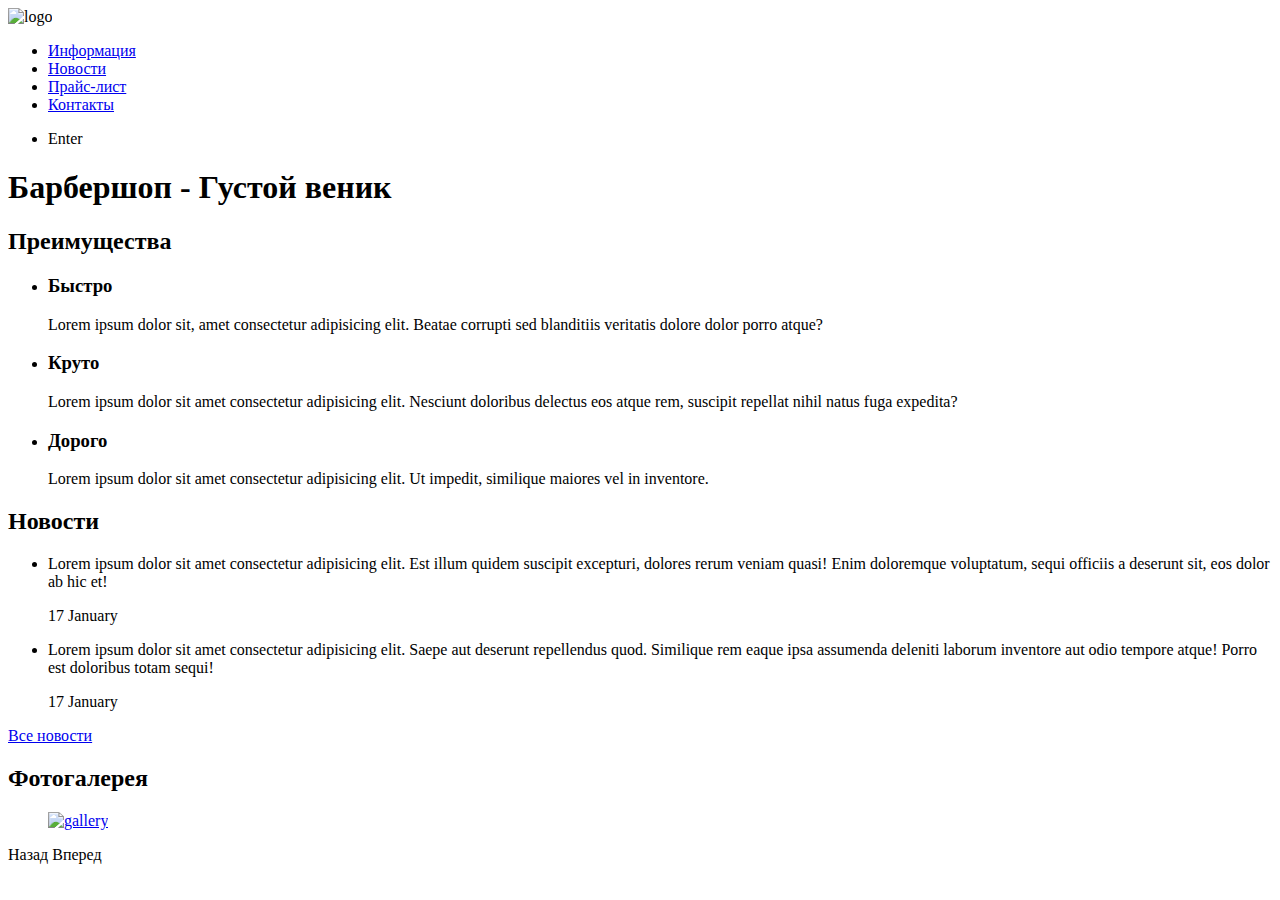
==== barbershop/index.html @ c6d600ba "Add barbershop project" ====
<!DOCTYPE html>
<html lang="en">
<head>
    <meta charset="UTF-8">
    <meta name="viewport" content="width=device-width, initial-scale=1.0">
    <meta http-equiv="X-UA-Compatible" content="ie=edge">
     <link rel="stylesheet" href="css/style.css">
    <title>Barbershop - Густой веник</title>
</head>
<body>
    <header class="main-header">
        <nav class="site-navigation">
            <a class="main-header-logo"><img src="img/index-logo.svg" alt="logo"></a>
            <ul class="navigation-list">
                <li class="navigation-item"><a href="#">Информация</a></li>
                <li class="navigation-item"><a href="#">Новости</a></li>
                <li class="navigation-item"><a href="#">Прайс-лист</a></li>
                <li class="navigation-item"><a href="#">Контакты</a></li>
            </ul>
            <ul>
                <li class="login-link">Enter</li>
            </ul>
        </nav>
    </header>
    <main class="main-container">
        <h1 class="visually-hidden">Барбершоп - Густой веник</h1>
        <section class="features">
            <h2 class="visually-hidden">Преимущества</h2>
            <ul  class="feature-list">
                <li class="feature-item">
                    <h3>Быстро</h3>
                    <p>Lorem ipsum dolor sit, amet consectetur adipisicing elit. 
                        Beatae corrupti sed blanditiis veritatis dolore dolor porro atque?
                    </p>
                </li>
                <li class="feature-item">
                    <h3>Круто</h3>
                    <p>Lorem ipsum dolor sit amet consectetur adipisicing elit. 
                        Nesciunt doloribus delectus eos atque rem, suscipit repellat nihil natus fuga expedita?</p>
                </li>
                <li class="feature-item">
                    <h3>Дорого</h3>
                    <p>Lorem ipsum dolor sit amet consectetur adipisicing elit. 
                        Ut impedit, similique maiores vel in inventore.
                    </p>
                </li>
            </ul>
        </section>
        <section class="news">
            <h2>Новости</h2>
            <ul class="news-list">
                <li class="news-item">
                    <p>Lorem ipsum dolor sit amet consectetur adipisicing elit. 
                        Est illum quidem suscipit excepturi, dolores rerum veniam quasi! 
                        Enim doloremque voluptatum, sequi officiis a deserunt sit, eos dolor ab hic et!</p>
                    <time datetime="2019-01-17">17 January</time>
                </li>
                <li class="news-item">
                    <p>Lorem ipsum dolor sit amet consectetur adipisicing elit. Saepe aut deserunt repellendus quod. 
                        Similique rem eaque ipsa assumenda deleniti laborum inventore aut odio tempore atque! 
                        Porro est doloribus totam sequi!</p>
                    <time datetime="2019-01-17">17 January</time>
                </li>
            </ul>
            <a class="button" href="#">Все новости</a>
        </section>
        <section class="gallery">
            <h2>Фотогалерея</h2>
            <figure class="gallery-content">
                <a href="#"><img src="img/galley.svg" alt="gallery"></a>
            </figure>
            <!-- Почему span? -->
            <span class="button gallery-button gallery-button-back">Назад</span>
            <span class="button gallery-button gallery-button-back">Вперед</span>
        </section>
    </main>
    
</body>
</html>
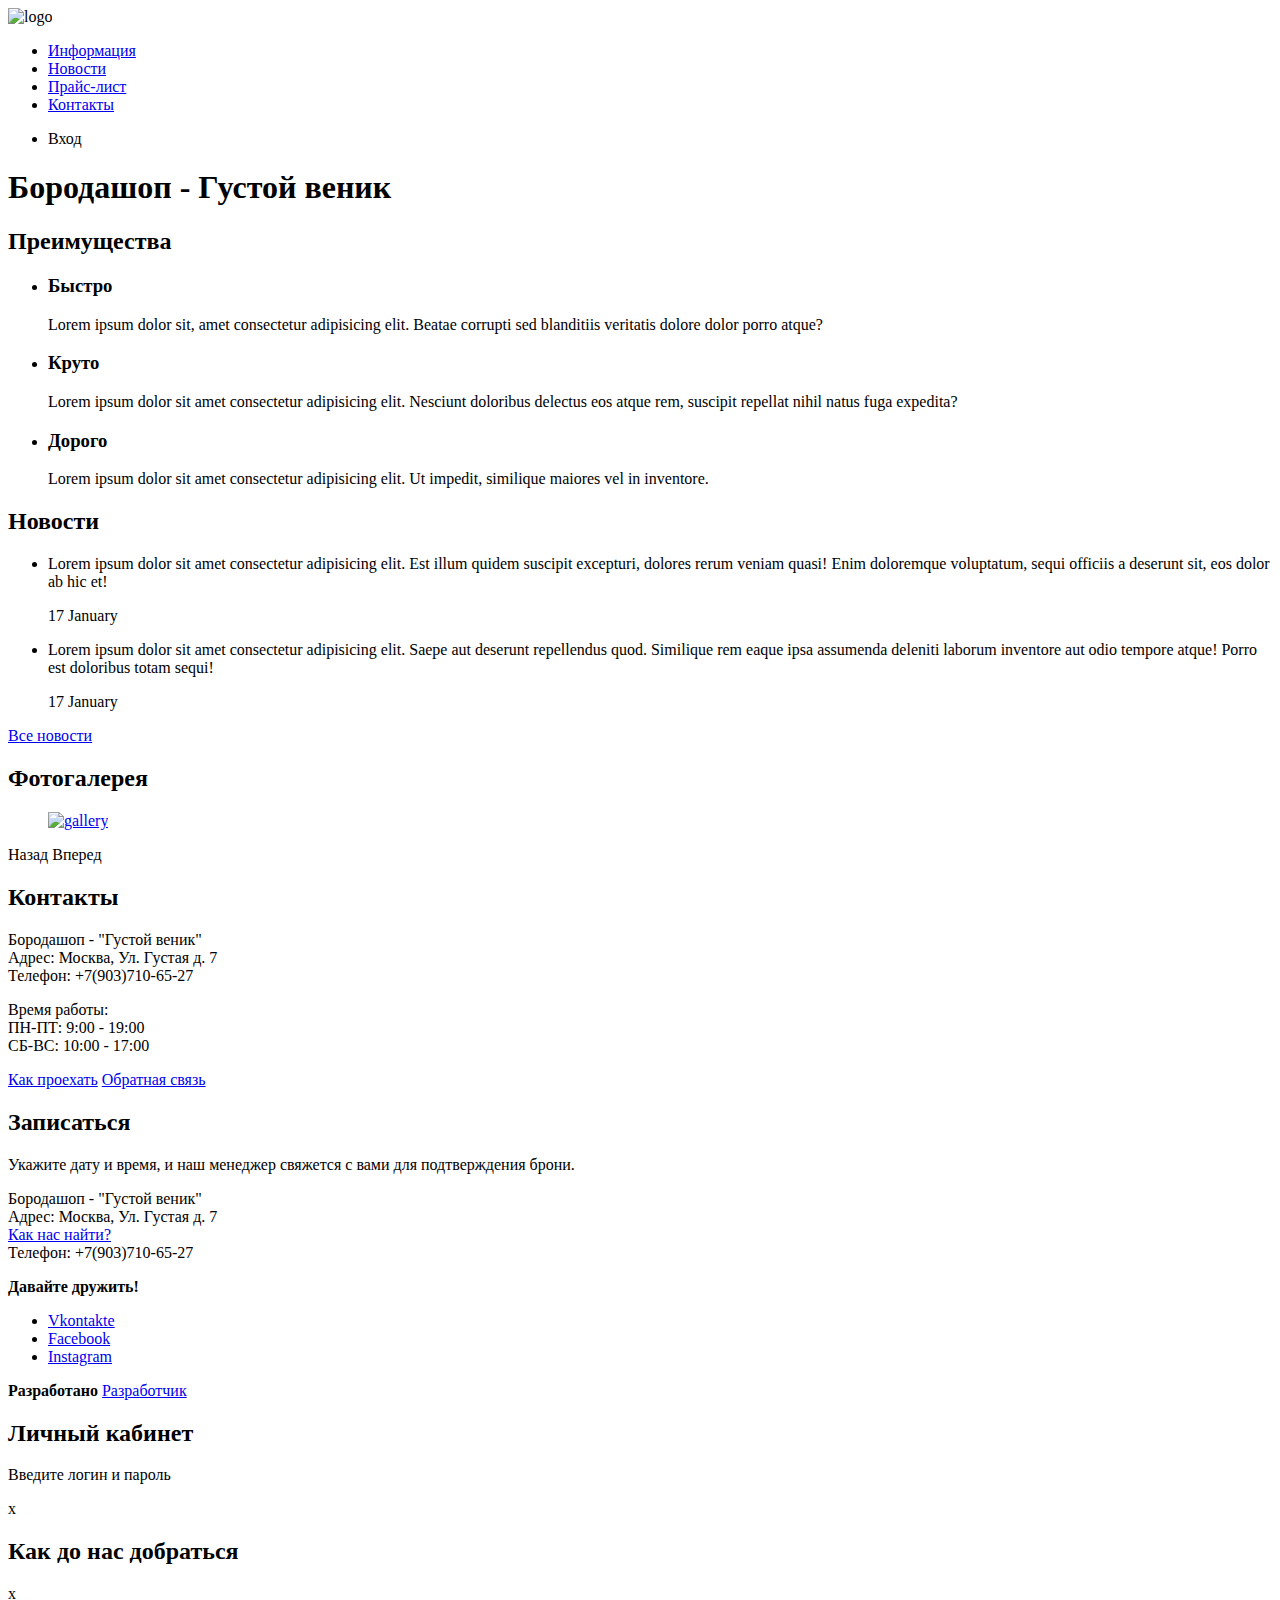
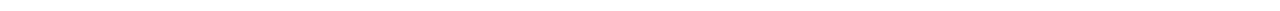
==== commit 87c7381e: "Added notes" ====
--- a/barbershop/index.html
+++ b/barbershop/index.html
@@ -2,28 +2,26 @@
 <html lang="en">
 <head>
     <meta charset="UTF-8">
-    <meta name="viewport" content="width=device-width, initial-scale=1.0">
-    <meta http-equiv="X-UA-Compatible" content="ie=edge">
      <link rel="stylesheet" href="css/style.css">
-    <title>Barbershop - Густой веник</title>
+    <title>Бородашоп - Густой веник</title>
 </head>
 <body>
     <header class="main-header">
         <nav class="site-navigation">
             <a class="main-header-logo"><img src="img/index-logo.svg" alt="logo"></a>
             <ul class="navigation-list">
-                <li class="navigation-item"><a href="#">Информация</a></li>
-                <li class="navigation-item"><a href="#">Новости</a></li>
-                <li class="navigation-item"><a href="#">Прайс-лист</a></li>
-                <li class="navigation-item"><a href="#">Контакты</a></li>
+                <li class="navigation-item"><a href="info.html">Информация</a></li>
+                <li class="navigation-item"><a href="news.html">Новости</a></li>
+                <li class="navigation-item"><a href="price.html">Прайс-лист</a></li>
+                <li class="navigation-item"><a href="contacts.html">Контакты</a></li>
             </ul>
             <ul>
-                <li class="login-link">Enter</li>
+                <li class="login-link">Вход</li>
             </ul>
         </nav>
     </header>
     <main class="main-container">
-        <h1 class="visually-hidden">Барбершоп - Густой веник</h1>
+        <h1 class="visually-hidden">Бородашоп - Густой веник</h1>
         <section class="features">
             <h2 class="visually-hidden">Преимущества</h2>
             <ul  class="feature-list">
@@ -66,14 +64,62 @@
         </section>
         <section class="gallery">
             <h2>Фотогалерея</h2>
-            <figure class="gallery-content">
-                <a href="#"><img src="img/galley.svg" alt="gallery"></a>
+            <figure class="gallery-content"> <!-- Почему <figure>? -->
+                <a href="gallery.html"><img src="img/galley.svg" alt="gallery"></a>
             </figure>
             <!-- Почему span? -->
             <span class="button gallery-button gallery-button-back">Назад</span>
             <span class="button gallery-button gallery-button-back">Вперед</span>
         </section>
+        <section class="contacts">
+            <h2>Контакты</h2>
+            <p>
+                Бородашоп - "Густой веник"<br>
+                Адрес: Москва, Ул. Густая д. 7<br>
+                Телефон: +7(903)710-65-27
+            </p>
+
+            <p>
+                Время работы:<br>
+                ПН-ПТ: 9:00 - 19:00 <br>
+                СБ-ВС: 10:00 - 17:00
+            </p>
+            <a class="button" href="map.html">Как проехать</a>
+            <a class="button" href="contacts.html">Обратная связь</a>
+        </section>
+        <section class="appointment">
+            <h2>Записаться</h2>
+            <p>Укажите дату и время, и наш менеджер свяжется с вами для подтверждения брони.</p>
+            <!-- Форма -->
+        </section>
     </main>
-    
+    <footer class="main-footer">
+        <p>
+            Бородашоп - "Густой веник"<br>
+            Адрес: Москва, Ул. Густая д. 7<br>
+            <a href="map.html">Как нас найти?</a><br>
+            Телефон: +7(903)710-65-27
+        </p>
+        <div class="social">
+            <b>Давайте дружить!</b>
+            <ul>
+                <li><a class="social-button" href="#">Vkontakte</a></li>
+                <li><a class="social-button" href="#">Facebook</a></li>
+                <li><a class="social-button" href="#">Instagram</a></li>
+            </ul>
+        </div>
+        <b>Разработано</b>
+        <a class="button" href="#">Разработчик</a>
+    </footer>
+    <section class="modal modal-login">
+        <h2>Личный кабинет</h2>
+        <p>Введите логин и пароль</p>
+        <span class="model-close">x</span>
+    </section>
+    <section class="modal modal-map">
+            <h2 class="visually-hidden">Как до нас добраться</h2>
+            <!-- MAP -->
+            <span class="model-close">x</span>
+        </section>
 </body>
 </html>
